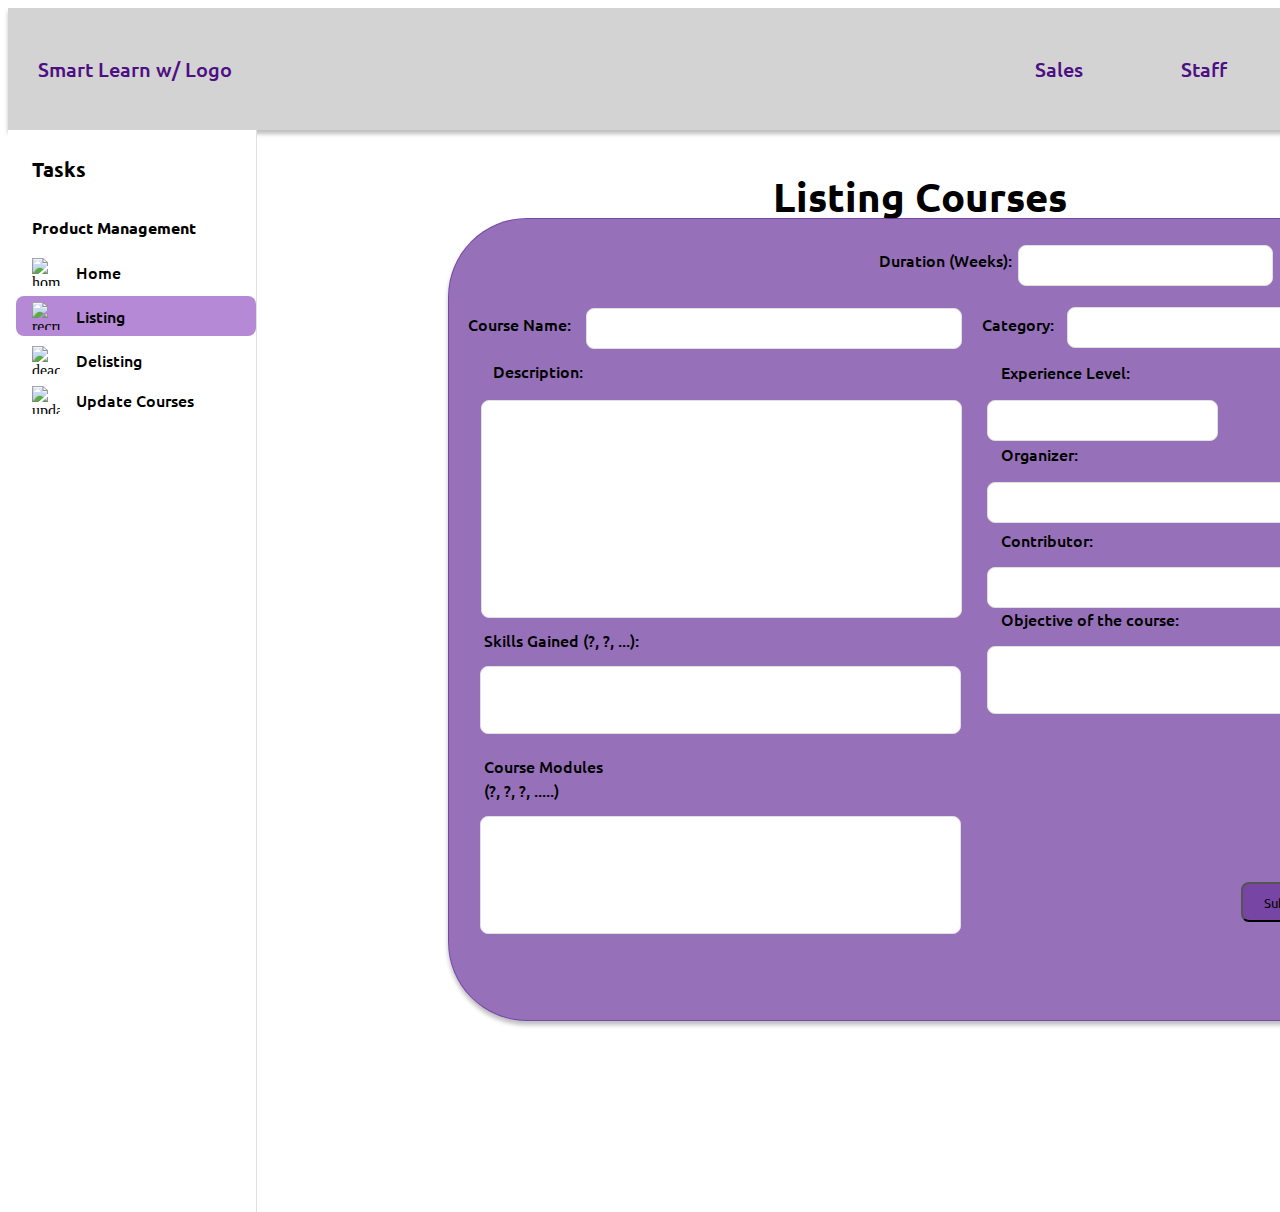
==== Assignment/web/StaffSettingsPages/PMPages/productAdd.html @ 91929ca6 "Product CRUD" ====
<!DOCTYPE html>
<html>
    <head>
        <title>Adding Products</title>
        <meta charset="UTF-8">
        <meta name="viewport" content="width=device-width, initial-scale=1.0">
        <link rel="preconnect" href="https://fonts.googleapis.com">
        <link rel="preconnect" href="https://fonts.gstatic.com" crossorigin>
        <link href="https://fonts.googleapis.com/css2?family=Ubuntu:ital,wght@0,300;0,400;0,500;0,700;1,300;1,400;1,500;1,700&display=swap" rel="stylesheet">
    </head>
    <body>
        <!--Staff Header-->
        <div style="width: 1879px; height: 87px; padding-top: 17px; padding-bottom: 18px; padding-right: 9px; background: #D3D3D3; box-shadow: 0px 4px 4px rgba(0, 0, 0, 0.25); justify-content: flex-start; align-items: center; gap: 803px; display: inline-flex">
            <div style="color: #4D0F83; font-size: 20px; font-family: Ubuntu, sans-serif; font-weight: 500; line-height: 30px; word-wrap: break-word; margin-left: 30px">Smart Learn w/ Logo</Smart></div>
            <div style="align-self: stretch; justify-content: flex-end; align-items: center; gap: 94px; display: inline-flex">
                <div style="width: 52px; color: #4D0F83; font-size: 20px; font-family: Ubuntu, sans-serif; font-weight: 500; line-height: 30px; word-wrap: break-word">Sales</div>
                <a href = "../StaffPages/staffManage.html" style="color: #4D0F83; font-size: 20px; font-family: Ubuntu, sans-serif; font-weight: 500; line-height: 30px; word-wrap: break-word; text-decoration:none">Staff</a>
                <a href = "productManage.html" style="color: #4D0F83; font-size: 20px; font-family: Ubuntu, sans-serif; font-weight: 500; line-height: 30px; word-wrap: break-word; text-decoration:none">Courses</a>
                <div style="color: #4D0F83; font-size: 20px; font-family: Ubuntu, sans-serif; font-weight: 500; line-height: 30px; word-wrap: break-word">Customers</div>
                <div style="height: 52px; padding-left: 24px; padding-right: 24px; padding-top: 14px; padding-bottom: 14px; background: #4D0F83; box-shadow: 0px 1px 2px rgba(0, 0, 0, 0.05); border-radius: 8px; justify-content: center; align-items: center; gap: 8px; display: flex">
                    <div style="color: #D3D3D3; font-size: 16px; font-family: Ubuntu, sans-serif; font-weight: 500; line-height: 24px; word-wrap: break-word">Welcome</div>
                </div>
            </div>
        </div>

        <!--Product Side Bar-->
        <div style="width: 248px; height: 1082px; position: absolute; background: white; border-right: 1px #E0E0E0 solid">
            <div style="height: 172px; left: 8px; top: 78px; position: absolute; flex-direction: column; justify-content: flex-start; align-items: flex-start; gap: 4px; display: inline-flex">
                <div style="align-self: stretch; height: 40px; padding-left: 16px; padding-right: 16px; border-radius: 8px; justify-content: flex-start; align-items: center; gap: 16px; display: inline-flex">
                    <div style="width: 208px; height: 24px; color: black; font-size: 16px; font-family: Ubuntu, sans-serif; font-weight: 600; line-height: 24px; word-wrap: break-word">Product Management</div>
                </div>
                <div style="align-self: stretch; height: 40px; padding-left: 16px; padding-right: 16px; background: white; border-radius: 8px; justify-content: flex-start; align-items: center; gap: 16px; display: inline-flex">
                    <img src ="../StaffPages/images/homeIcon.jpg" alt = "homeIcon" style = "width:28px; height:28px">
                    <a href = "productManage.html" style="flex: 1 1 0; color: black; font-size: 16px; font-family: Ubuntu, sans-serif; font-weight: 500; line-height: 24px; word-wrap: break-word; text-decoration: none;">Home</a>
                </div>
                <div style="align-self: stretch; height: 40px; padding-left: 16px; padding-right: 16px; background: #B589D6; border-radius: 8px; justify-content: flex-start; align-items: center; gap: 16px; display: inline-flex">
                    <img src = "images/listing.png" alt = "recruitStaff" style = "width:28px; height:28px">
                    <div style="flex: 1 1 0; color: black; font-size: 16px; font-family: Ubuntu, sans-serif; font-weight: 500; line-height: 24px; word-wrap: break-word; text-decoration: none">Listing</div>
                </div>
                <div style="align-self: stretch; height: 40px; padding-left: 16px; padding-right: 16px; background: white; border-radius: 8px; justify-content: flex-start; align-items: center; gap: 16px; display: inline-flex">
                    <img src = "images/delist.png" alt = "deactivate" style = "width:28px; height:28px">
                    <a href = "productDelete.jsp" style="flex: 1 1 0; color: black; font-size: 16px; font-family: Ubuntu, sans-serif; font-weight: 500; line-height: 24px; word-wrap: break-word;text-decoration:none">Delisting</a>
                </div>
            </div>
            <div style="left: 24px; top: 24px; position: absolute; color: black; font-size: 20px; font-family: Ubuntu, sans-serif; font-weight: 600; line-height: 30px; word-wrap: break-word">Tasks</div>
            <div style="width: 208px; height: 40px; padding-left: 16px; padding-right: 16px; left: 8px; top: 250px; position: absolute; background: white; border-radius: 8px; justify-content: flex-start; align-items: center; gap: 16px; display: inline-flex">
                <img src = "images/update.png" alt = "updateDetails" style = "width:28px; height:28px">
                <a href = "productUpdate.html" style="flex: 1 1 0; color: black; font-size: 16px; font-family: Ubuntu, sans-serif; font-weight: 500; line-height: 24px; word-wrap: break-word; text-decoration:none">Update Courses</a>
            </div>
        </div>

        <!--Listing Title-->
        <div style="width: 516px; height: 44px"></div>
        <div style="width: 516px; color: black; font-size: 40px; font-family: Ubuntu, sans-serif; font-weight: 600; line-height: 44px; word-wrap: break-word; margin-left: 765px; font-family: Ubuntu, sans-serif">Listing Courses</div>

        <!--Listing Form ADD FORM HERE -->
        <form method ="POST" action="AddNewProducts">
            <div style="width: 995px; height: 783px; position: relative; background: rgba(106, 53, 156, 0.70); box-shadow: 0px 4px 4px rgba(0, 0, 0, 0.25); border-radius: 79px; overflow: hidden; border: 1px rgba(106, 53, 156, 0.70) solid; margin-left: 440px; padding-top:18px; padding-left: 12px">
                <div style = "margin-bottom: 23px">
                    <div style="width: 73px; height: 24px; flex-direction: column; justify-content: flex-start; align-items: flex-start; gap: 8px; display: inline-flex">
                    </div>
                </div>
               <!--course name-->
                <input type="text" name="CourseName" style="width: 342px; height: 23px; padding-left: 16px; padding-right: 16px; padding-top: 8px; padding-bottom: 8px; left: 137px; top: 89px; position: absolute; background: white; border-radius: 8px; border: 1px #E0E0E0 solid">
                <!--<div style="height: 31px; left: 118px; top: 213px; position: absolute"></div>-->

                <div style = "margin-top:71px; display:inline-flex; flex-direction: column; margin-left: 32px">
                    <div style="width: 295px; height: 24px; flex-direction: column; justify-content: flex-start; align-items: flex-start; gap: 8px; display: inline-flex">
                        <div style="width: 295px; color: black; font-size: 16px; font-family: Ubuntu, sans-serif; font-weight: 500; line-height: 24px; word-wrap: break-word">Description:</div>
                    </div>
                </div>

                <div style = "margin-left: 540px; margin-top: -23px">
                    <div style="width: 295px; height: 24px; flex-direction: column; justify-content: flex-start; align-items: flex-start; gap: 8px; display: inline-flex">
                        <div style="width: 295px; color: black; font-size: 16px; font-family: Ubuntu, sans-serif; font-weight: 500; line-height: 24px; word-wrap: break-word">Experience Level:</div>
                    </div>
                </div>

                <div style = "margin-left: 540px; margin-top:58px">
                    <div style="width: 55px; height: 24px; flex-direction: column; justify-content: flex-start; align-items: flex-start; gap: 8px; display: inline-flex">
                        <div style="width: 295px; color: black; font-size: 16px; font-family: Ubuntu, sans-serif; font-weight: 500; line-height: 24px; word-wrap: break-word">Organizer:</div>
                    </div>
                </div>

                <div style = "margin-top:62px; margin-left:540px">
                    <div style="width: 295px; height: 24px; flex-direction: column; justify-content: flex-start; align-items: flex-start; gap: 8px; display: inline-flex">
                        <div style="width: 295px; color: black; font-size: 16px; font-family: Ubuntu, sans-serif; font-weight: 500; line-height: 24px; word-wrap: break-word">Contributor:</div>
                    </div>
                </div>
                <!--description-->
                <input type="text" name="Synopsis" style="width: 447px; height: 200px; padding-left: 16px; padding-right: 16px; padding-top: 8px; padding-bottom: 8px; left: 32px; top: 181px; position: absolute; background: white; border-radius: 8px; border: 1px #E0E0E0 solid;margin-bottom:5px">

                <!--Skills Gained-->
                <div style = "margin-top: 76px; margin-left: 23px">
                    <div style="width: 171px; height: 24px; flex-direction: column; justify-content: flex-start; align-items: flex-start; gap: 8px; display: inline-flex">
                        <div style="width: 171px; color: black; font-size: 16px; font-family: Ubuntu, sans-serif; font-weight: 500; line-height: 24px; word-wrap: break-word">Skills Gained (?, ?, ...):</div>
                    </div>
                </div>

                <div style = "margin-left: 540px; margin-top:-45px">
                    <div style="width: 295px; height: 24px; flex-direction: column; justify-content: flex-start; align-items: flex-start; gap: 8px; display: inline-flex">
                        <div style="width: 295px; color: black; font-size: 16px; font-family: Ubuntu, sans-serif; font-weight: 500; line-height: 24px; word-wrap: break-word">Objective of the course:</div>
                    </div>
                </div>
                <!--Organizer Input-->
                <input type="text" name="Organizer" style="width: 310px; height: 23px; padding-left: 16px; padding-right: 16px; padding-top: 8px; padding-bottom: 8px; left: 538px; top: 263px; position: absolute; background: white; border-radius: 8px; border: 1px #E0E0E0 solid">

                <!-- Skills Gained Input -->
                <input type="text" name="SkillsGained" style="width: 447px; height: 50px; padding-left: 16px; padding-right: 16px; padding-top: 8px; padding-bottom: 8px; left: 31px; top: 424px; position: absolute; background: white; border-radius: 8px; border: 1px #E0E0E0 solid;margin-top:23px">

                <!--Course Modules-->
                <div style = "margin-top: 123px; margin-left:23px">
                    <div style="width: 238px; height: 48px; flex-direction: column; justify-content: flex-start; align-items: flex-start; gap: 8px; display: inline-flex">
                        <div style="width: 238px; color: black; font-size: 16px; font-family: Ubuntu, sans-serif; font-weight: 500; line-height: 24px; word-wrap: break-word">Course Modules<br/>(?, ?, ?, .....)</div>
                    </div>
                </div>
                <input type="text" name="Modules" style="width: 447px; height: 100px; padding-left: 16px; padding-right: 16px; padding-top: 8px; padding-bottom: 8px; left: 31px; top: 564px; position: absolute; background: white; border-radius: 8px; border: 1px #E0E0E0 solid;margin-top: 33px">

                <!--Category input-->
                <input type="text" name="Category" style="width: 202px; height: 23px; padding-left: 16px; padding-right: 16px; padding-top: 8px; padding-bottom: 8px; left: 618px; top: 88px; position: absolute; background: white; border-radius: 8px; border: 1px #E0E0E0 solid">

                <!--Experience Level-->
                <input type="text" name="ExperienceLevel" style="width: 197px; height: 23px; padding-left: 16px; padding-right: 16px; padding-top: 8px; padding-bottom: 8px; left: 538px; top: 181px; position: absolute; background: white; border-radius: 8px; border: 1px #E0E0E0 solid">

                <!--Contributor-->
                <input type="text" name="Contributor" style="width: 310px; height: 23px; padding-left: 16px; padding-right: 16px; padding-top: 8px; padding-bottom: 8px; left: 538px; top: 348px; position: absolute; background: white; border-radius: 8px; border: 1px #E0E0E0 solid">

                <!--Objective-->
                <input type="text" name="Objective" style="width: 310px; height: 50px; padding-left: 16px; padding-right: 16px; padding-top: 8px; padding-bottom: 8px; left: 538px; top: 427px; position: absolute; background: white; border-radius: 8px; border: 1px #E0E0E0 solid">
                <div style="left: 523px; top: 29px; position: absolute"></div>
                <div style="width: 154px; left: 430px; top: 29px; position: absolute; color: black; font-size: 16px; font-family: Ubuntu, sans-serif; font-weight: 500; line-height: 24px; word-wrap: break-word">Duration (Weeks): </div>
                <!--Duration Input-->
                <input type="text" name="Duration" style="width: 221px; height: 23px; padding-left: 16px; padding-right: 16px; padding-top: 8px; padding-bottom: 8px; left: 569px; top: 26px; position: absolute; background: white; border-radius: 8px; border: 1px #E0E0E0 solid">
                <div style="width: 120px; left: 19px; top: 93px; position: absolute; color: black; font-size: 16px; font-family: Ubuntu, sans-serif; font-weight: 500; line-height: 24px; word-wrap: break-word">Course Name:</div>
                <div style="left: 533px; top: 93px; position: absolute; flex-direction: column; justify-content: flex-start; align-items: flex-start; gap: 8px; display: inline-flex">
                    <div style="width: 88px; color: black; font-size: 16px; font-family: Ubuntu, sans-serif; font-weight: 500; line-height: 24px; word-wrap: break-word">Category:</div>
                </div>

                <button type="submit" style="margin-top: 80px; margin-left: 780px; width: 86px; height: 40px; padding-left: 16px; padding-right: 16px; background: rgba(106, 53, 156, 0.70); border-radius: 8px; justify-content: center; align-items: center; gap: 8px; display: inline-flex; font-family: Ubuntu, sans-serif;">Submit</button>
                
            </div>
            <div style="width: 120px; height: 24px"></div>

        </form>

    </body>
</html>
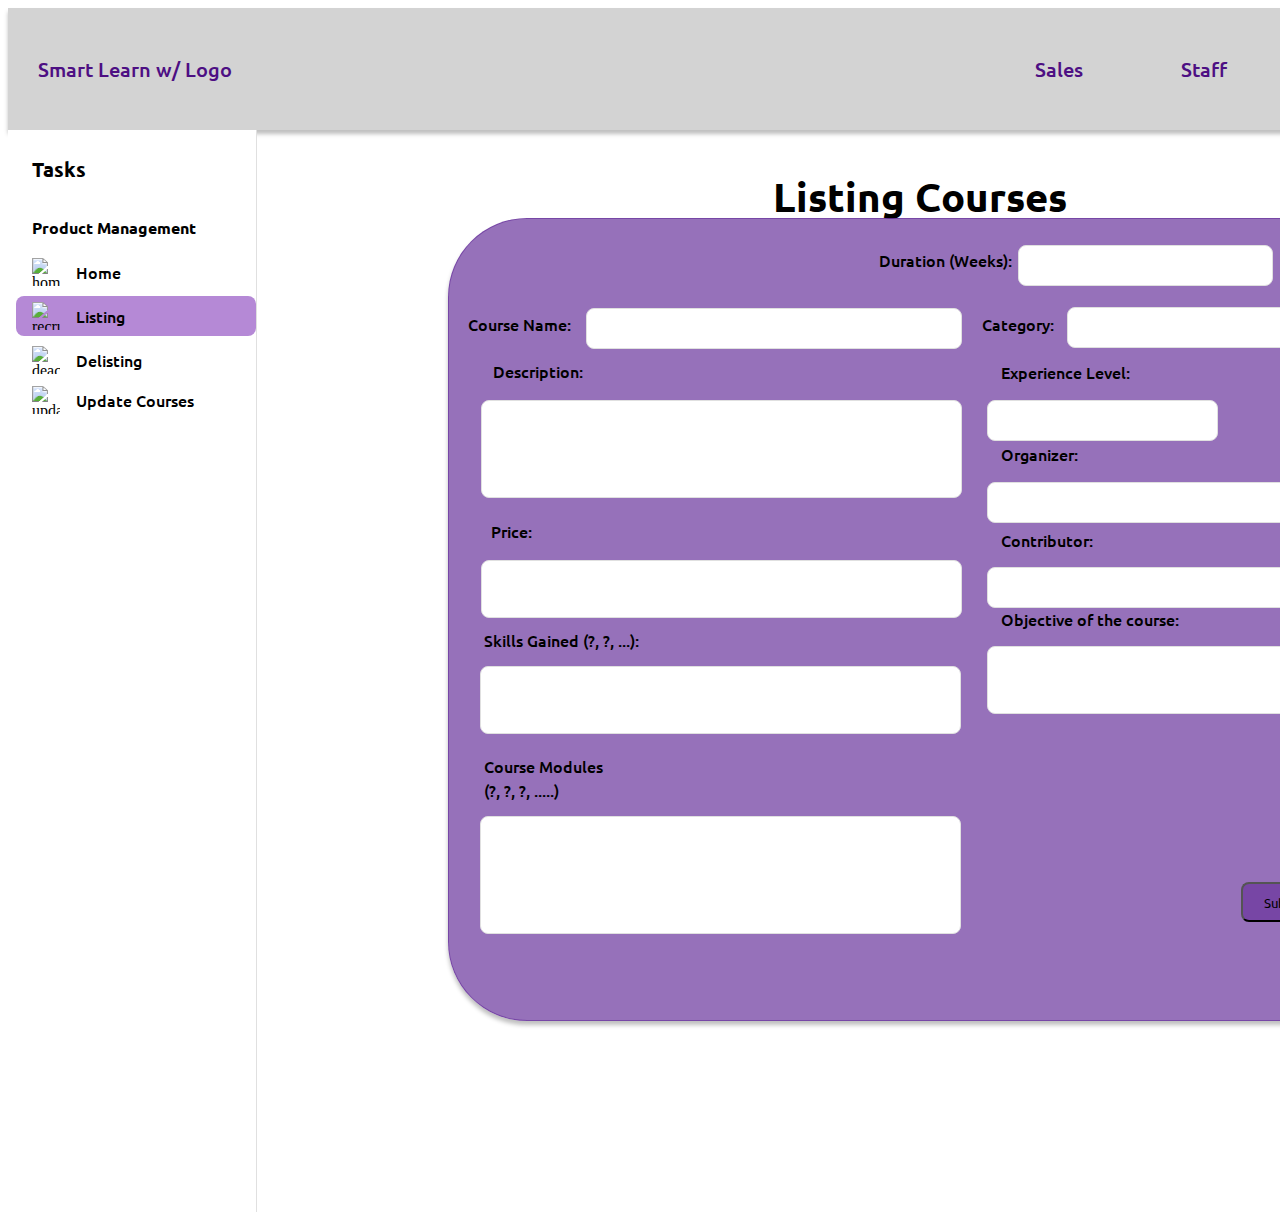
==== commit 9132cb11: "productAdd.html & productUpdate.jsp" ====
--- a/Assignment/web/StaffSettingsPages/PMPages/productAdd.html
+++ b/Assignment/web/StaffSettingsPages/PMPages/productAdd.html
@@ -60,7 +60,7 @@
                     <div style="width: 73px; height: 24px; flex-direction: column; justify-content: flex-start; align-items: flex-start; gap: 8px; display: inline-flex">
                     </div>
                 </div>
-               <!--course name-->
+                <!--course name-->
                 <input type="text" name="CourseName" style="width: 342px; height: 23px; padding-left: 16px; padding-right: 16px; padding-top: 8px; padding-bottom: 8px; left: 137px; top: 89px; position: absolute; background: white; border-radius: 8px; border: 1px #E0E0E0 solid">
                 <!--<div style="height: 31px; left: 118px; top: 213px; position: absolute"></div>-->
 
@@ -69,6 +69,13 @@
                         <div style="width: 295px; color: black; font-size: 16px; font-family: Ubuntu, sans-serif; font-weight: 500; line-height: 24px; word-wrap: break-word">Description:</div>
                     </div>
                 </div>
+
+                <div style="position: absolute; left: 0; margin-top: 71px; display: inline-flex; flex-direction: column; margin-left: 32px;">
+                    <div style="width: 295px; height: 24px; flex-direction: column; justify-content: flex-start; align-items: flex-start; gap: 8px; display: inline-flex;">
+                        <div style="margin-left: 10px; margin-top: 160px; margin-right: 260px; width: 295px; color: black; font-size: 16px; font-family: Ubuntu, sans-serif; font-weight: 500; line-height: 24px; word-wrap: break-word;">Price:</div>
+                    </div>
+                </div>
+
 
                 <div style = "margin-left: 540px; margin-top: -23px">
                     <div style="width: 295px; height: 24px; flex-direction: column; justify-content: flex-start; align-items: flex-start; gap: 8px; display: inline-flex">
@@ -88,7 +95,11 @@
                     </div>
                 </div>
                 <!--description-->
-                <input type="text" name="Synopsis" style="width: 447px; height: 200px; padding-left: 16px; padding-right: 16px; padding-top: 8px; padding-bottom: 8px; left: 32px; top: 181px; position: absolute; background: white; border-radius: 8px; border: 1px #E0E0E0 solid;margin-bottom:5px">
+                <input type="text" name="Synopsis" style="width: 447px; height: 80px; padding-left: 16px; padding-right: 16px; padding-top: 8px; padding-bottom: 8px; left: 32px; top: 181px; position: absolute; background: white; border-radius: 8px; border: 1px #E0E0E0 solid;margin-bottom:5px">
+
+                <!--Price-->
+                <input type="text" name="Price" style="width: 447px; height: 40px; padding-left: 16px; padding-right: 16px; padding-top: 8px; margin-top: 160px; padding-bottom: 8px; left: 32px; top: 181px; position: absolute; background: white; border-radius: 8px; border: 1px #E0E0E0 solid;margin-bottom:5px">
+
 
                 <!--Skills Gained-->
                 <div style = "margin-top: 76px; margin-left: 23px">
@@ -137,7 +148,7 @@
                 </div>
 
                 <button type="submit" style="margin-top: 80px; margin-left: 780px; width: 86px; height: 40px; padding-left: 16px; padding-right: 16px; background: rgba(106, 53, 156, 0.70); border-radius: 8px; justify-content: center; align-items: center; gap: 8px; display: inline-flex; font-family: Ubuntu, sans-serif;">Submit</button>
-                
+
             </div>
             <div style="width: 120px; height: 24px"></div>
 
